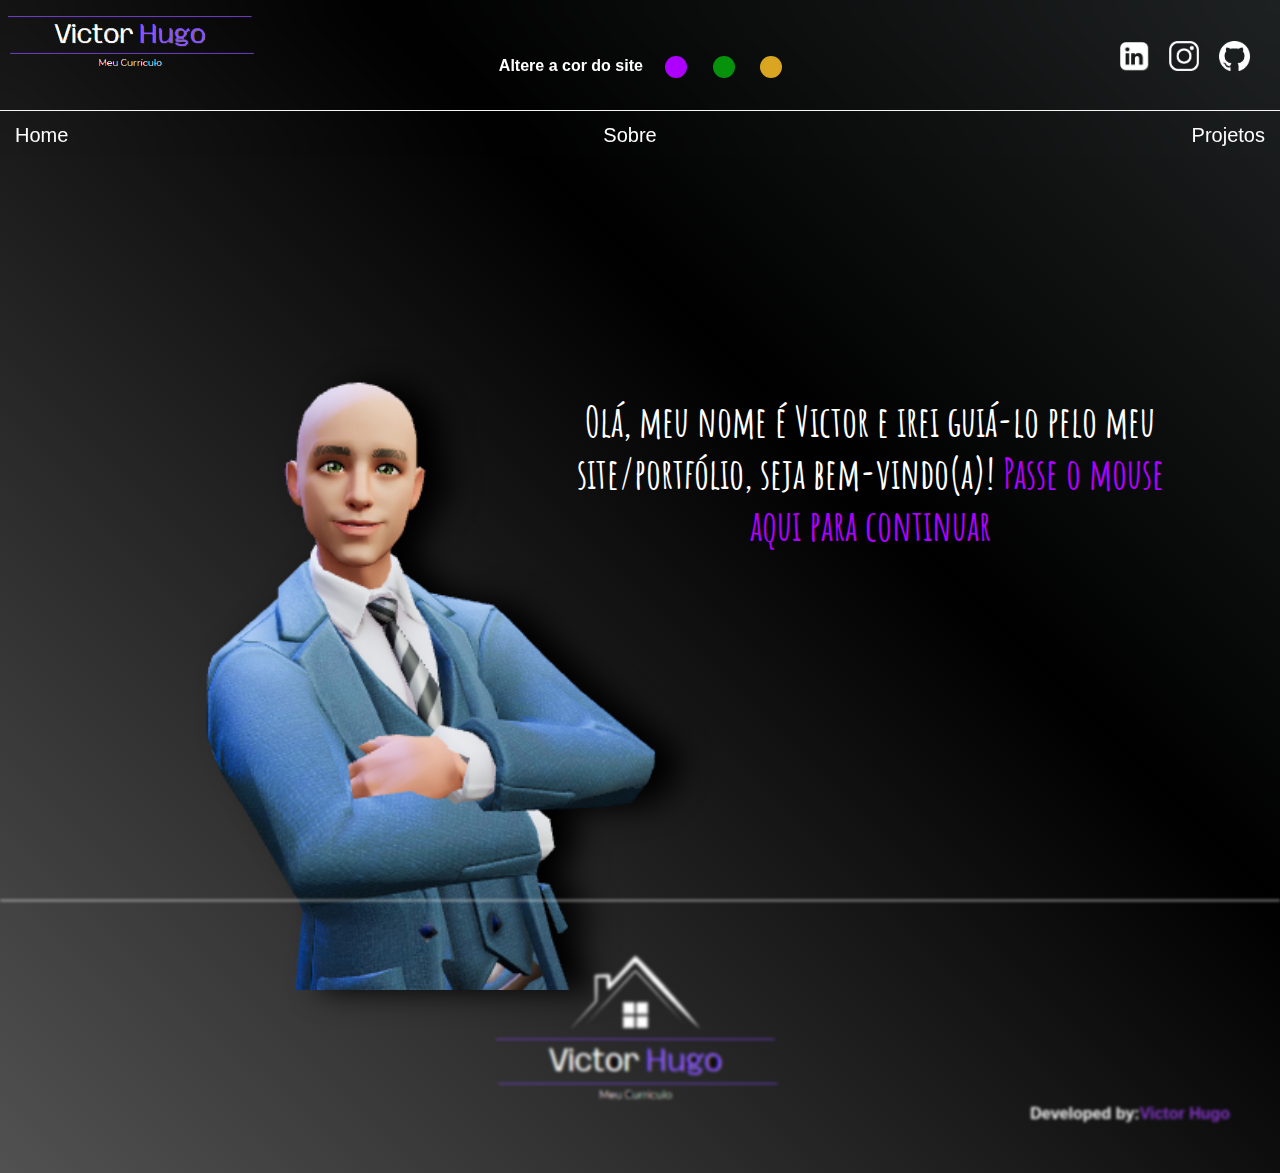
==== index.html @ 29d5e043 "first commit" ====
<!DOCTYPE html>
<html lang="pt-br">
<head>
    <meta charset="UTF-8">
    <meta http-equiv="X-UA-Compatible" content="IE=edge">
    <meta name="viewport" content="width=device-width, initial-scale=1.0">
    
    <link rel="stylesheet" href="./css/reset.css">
    <link rel="stylesheet" href="./css/rollbar.css">
    <link rel="stylesheet" href="./css/style.css">
    <link rel="icon" href="./pictures/logo-curriculo.png">   
    
    <link rel="preconnect" href="https://fonts.googleapis.com">
    <link rel="preconnect" href="https://fonts.gstatic.com" crossorigin>
    <link href="https://fonts.googleapis.com/css2?family=Amatic+SC&display=swap" rel="stylesheet">

    
    <title>Portfólio</title>
</head>
<body>    
    <header>        
        <div id="header-alignment">            
            <div class="item" id="logo">
                <a  href="./index.html" target="_blank"><img src="./pictures/logo-curriculo-vetor-02.png" alt="logo meu currículo Victor"></a>            
            </div> 
            <div class="change-color">
                <h4 id="txt-animation-color">Altere a cor do site</h4>
                <div class="input-decoration">
                    <label onclick="showMessage()" class="switch-btn">                        
                        <input type="checkbox" id="input-original">       
                        <div class="transition"></div>                        
                    </label>            
                    <label  onclick="showMessage()" class="switch-btn-green">                        
                        <input type="checkbox" id="input-green">       
                        <div class="transition"></div>                        
                    </label>            
                    <label  onclick="showMessage()" class="switch-btn-gold">                        
                        <input type="checkbox" id="input-red">       
                        <div class="transition"></div>                        
                    </label>            
                </div>
            </div>
        
            <div class="item" id="social">
                <div id="linkedin-logo"><a href="https://www.linkedin.com/in/victor-dvlpr/" target="_blank"> 
                    <img src="./pictures/linkedin-black-white.png" alt="linkedin logo"></a></div>       

                <div id="instagram-logo"><a href="https://www.instagram.com/" target="_blank"> 
                    <img src="./pictures/logo-instagram-white.png" alt="instagram logo"> </a></div>

                <div id="git-logo"><a href="https://github.com/VCTRdvlpr" target="_blank">
                    <img src="./pictures/github-logo-white.png" alt="github logo"></a></div>    
            </div>                             
        </div>        
        <nav>
            <ul>
                <div id="nav-bar">                     
                    <li id="home"><a href="index.html">Home</a></li>
                    <li id="about"><a href="./about.html">Sobre</a></li> 
                    <li id="projects"><a href="./projects.html">Projetos</a>
                        <ul class="expansivel">
                            <li id="links"><a href="./projects.html"> Links </a></li>
                            <li id="description"><a href="./description.html"> Descrição </a></li>
                    </li>        
                        </ul>                
                </div>               
            </ul>        
        </nav>
    </header>    
    <main>
        <div class="home-alignment">      
            <figure>
                <div class="avatar">
                    <img id="avatar-serious" src="./pictures/oficial-avatar-02.png" alt="3d-avatar"                    > 
                    <img id="avatar-smile" src="./pictures/oficial-avatar-03.png" alt="3d-avatar-smile">               
                </div>
            </figure>            
            <div onmouseover="trocarTela()" onmouseout="voltarTela()" class="txt-apresentation">
                <h1 id="title01">Olá, meu nome é Victor e irei guiá-lo pelo meu site/portfólio, seja bem-vindo(a)!
                    <span>Passe o mouse aqui para continuar</span> </h1>
                <h2 id="step01"><span>Passo 01:</span> Desça a página!</h2>                         
            </div>                    
        </div> 
    </main>              
    <footer>
        <div id="figure-center">            
            <figure><img src="./pictures/logo-curriculo-vetor.png" alt="logo meu currículo Victor"></figure>
        </div>
        <h1 id="footer-title">Developed by: <font color="#8536CB">Victor Hugo</font></h1>        
    </footer>

    <script type="text/javascript" src="./js/funciton-home-page.js"></script>
    <script type="text/javascript" src="./js/avatar-smile.js"></script>    
    <script type="text/javascript" src="./js/function-change-color.js"></script>
</body>
</html>
---- css/rollbar.css ----
* {
    scrollbar-width: thin;
    scrollbar-color: #e228d8 #070d12;
}

/* Works on Chrome, Edge, and Safari */
*::-webkit-scrollbar {
    width: 12px;
}

*::-webkit-scrollbar-track {
    background: #070d12;
}

*::-webkit-scrollbar-thumb {
    background-color: rgb(82, 17, 167);
    border-radius: 30px;
    border: 5px solid #070d12;
}
---- css/style.css ----
@keyframes bounce {
    0%, 20%, 60%, 100% {
        -webkit-transform: translateY(0);
        transform: translateY(0);
    }

    40% {
        -webkit-transform: translateY(-20px);
        transform: translateY(-20px);
    }

    80% {
        -webkit-transform: translateY(-10px);
        transform: translateY(-10px);
    }
}


@keyframes colorChange {
    0%, 20%, 60%, 100% {
        -webkit-transform: translatex(0);
        transform: translatex(0);
    }

    40% {
        -webkit-transform: translatex(-20px);
        transform: translatex(-20px);
    }

    80% {
        -webkit-transform: translateY(-10px);
        transform: translatex(-10px);
    } 
   
}

body{    
    background: linear-gradient(45deg, rgb(94, 94, 94) -10%, rgba(0,0,0,1) 63%, rgb(76, 84, 85) 155%); 
    background-repeat: no-repeat;
    background-size: cover;
    background-position: center;      
    color: #ffff;
    font-family: Arial, Helvetica, sans-serif;    
    max-width: 100%;
    width: 100%;    
}

nav ul a{
    color: #ffff;        
}

::selection{
    background-color: rgb(82, 17, 167);
    color: rgb(255, 255, 255);
}
/**
*--------------------HEADER (DIV DO CABECALHO)-----------------------**/
header{
    position: fixed;
    width: 100%;
    opacity: 0.5;     
    backdrop-filter: blur(20px);   
}

header:hover{
    opacity: 1;
    transition: 0.6s ease-in-out;    
}


#header-alignment{          
    margin: 0 auto;    
    display: flex;
    justify-content: space-between;     
    align-items: baseline;
    min-width: 436px;
    width: 100%;     
}

/**
*-------------CONTAINERS DE HEADER (DIV DO LOGO E DAS REDES SOCIAIS)----------**/
.item{   
    margin:0 auto;
    width: 100%;
    height: 100%;           
    padding-left: 5px;     
  
}

.change-color{
    display: flex;
    align-items: stretch;    
    width: 60%;
    justify-content: center;     
}

#txt-animation-color:hover{      
   animation: colorChange 1s;
   cursor:context-menu;
}

/** 
******** CHANGE COLOR BUTTON *********** */

.input-decoration{    
    display: flex;
    justify-content: space-between;
    width: 15%;
    text-align: center;
    align-items: center;
    margin: 0 0 0 3%;
    padding: 0 0 1em 0;    
} 

  .switch-btn{
    display: flex;
    justify-content: space-between;
    cursor: pointer;
    width: 20px;
    height: 20px;
    border: 1px solid #ae00ff;
    background-color: #ae00ff;
    border-radius: 90px;
    position: relative;
    overflow: hidden;
    box-shadow: 0px 0px 0px 1px #ae00ff;       
}
  
.switch-btn:hover{    
    width: 30px;    
    border: 1px solid #8905c7;
    box-shadow: 0px 0px 0px 1px #8905c7;    
}  
   
  .switch-btn .transition {
    width: 50px;
    height: 50px;
    background-color: #e7b5ff;
    top: -52px;
    left: -52px;
    position: absolute;
    transform: rotateZ(45deg);
    z-index: 100;
    transition: 0.5s ease;    

  }
  
  .switch-btn input[type=checkbox]:checked + div {
    left: -10px;
    top: -10px;
  }
  
  .switch-btn input[type=checkbox] {
    position: absolute;
    left: 50px;
    visibility: hidden;
  }
    
/*
****************** BTN GREEN **********************************
*/
.switch-btn-green{
    display: flex;
    justify-content: space-between;
    cursor: pointer;
    width: 20px;
    height: 20px;
    border: 1px solid #06930b;
    background-color: #06930b;
    border-radius: 90px;
    position: relative;
    overflow: hidden;
    box-shadow: 0px 0px 0px 1px #06930b;       
}
  
.switch-btn-green:hover{    
    width: 30px;    
    border: 1px solid #06930b;
    box-shadow: 0px 0px 0px 1px #06930b;    
}  
   
  .switch-btn-green .transition {
    width: 50px;
    height: 50px;
    background-color: #9aff9f75;
    top: -52px;
    left: -52px;
    position: absolute;
    transform: rotateZ(45deg);
    z-index: 100;
    transition: 0.5s ease;    

  }
  
  .switch-btn-green input[type=checkbox]:checked + div {
    left: -10px;
    top: -10px;
  }
  
  .switch-btn-green input[type=checkbox] {
    position: absolute;
    left: 50px;
    visibility: hidden;
  }

/*
******************* BTN GOLD **********************************
*/

.switch-btn-gold{
    display: flex;
    justify-content: space-between;
    cursor: pointer;
    width: 20px;
    height: 20px;
    border: 1px solid #daa520;
    background-color: #daa520;
    border-radius: 90px;
    position: relative;
    overflow: hidden;
    box-shadow: 0px 0px 0px 1px #daa520;       
}
  
.switch-btn-gold:hover{    
    width: 30px;    
    border: 1px solid #daa520;
    box-shadow: 0px 0px 0px 1px #daa520;    
}  
   
  .switch-btn-gold .transition {
    width: 50px;
    height: 50px;
    background-color: #fae2a6;
    top: -52px;
    left: -52px;
    position: absolute;
    transform: rotateZ(45deg);
    z-index: 100;
    transition: 0.5s ease;    

  }
  
  .switch-btn-gold input[type=checkbox]:checked + div {
    left: -10px;
    top: -10px;
  }
  
  .switch-btn-gold input[type=checkbox] {
    position: absolute;
    left: 50px;
    visibility: hidden;
  }


/**
*-------------HEADER----REDES SOCIAIS--------------------------------**/

#social{    
    width: 10%;
    display: flex;
    justify-content: flex-end;         
    margin-right: 30px;         
}

#social img{        
    height: 30px;               
}

#linkedin-logo:hover, #instagram-logo:hover, #git-logo:hover {    
    animation: bounce 1s;
}

#instagram-logo, #git-logo{
    margin-left: 20px;         
}

/**
*---------------------HEADER----LOGO-------------------------------**/
#logo{
    margin: 10px 0;
    height: 10vh;
    width: 20%;
    display: flex;    
    text-align: center;         
    
}

/**
*----------------------BARRA DE NAVEGACAO----------------------------**/

#nav-bar{
    
    background-repeat: no-repeat;
    background-size: cover;
    background-position: center; 
    border-top: 1px outset whitesmoke;    
    font-size: 20px;
    height: 5vh;
    display: flex;
    align-items: center;    
    justify-content: space-between; 
    padding: 20px 0px 15px 0px;            
    min-width: 450px;    
    width: 100%;       
}


#home, #about, #projects{
    padding: 0px 15px;
    margin: 0px 0vh;     
    background-image: linear-gradient(90deg, rgb(82, 17, 167), rgb(121, 110, 134));
    background-repeat: no-repeat;
    background-position: left bottom;
    background-size: 0 3px;
    transition: 0.50s ease;
    cursor: pointer;    
    position: relative;    
}

#home:hover, #projects:hover, #about:hover{
    background-size: 100% 2px;
}

#projects:hover .expansivel{
    display: grid;
    position: absolute;
    cursor:default;
}

.expansivel{
    display: none;    
    font-size: 15px;    
}

#links, #description{
    background-image: linear-gradient(90deg, rgb(82, 17, 167), rgb(121, 110, 134));
    background-repeat: no-repeat;
    background-position: left bottom;
    background-size: 0 3px;
    transition: 0.50s ease;
    cursor: pointer;
    padding: 25px 0 5px 0;      
    text-align: center; 
    height: 3em;
}

#links:hover, #description:hover{
    background-size: 100% 2px;  
}    

/**
*-----------------FOOTER---------------------------------**/
footer{
    background: none;
    padding-bottom: 50px;
    padding-top: 50px;     
    border-top: 1px outset whitesmoke;    
    display: grid;
    align-items:baseline;
    text-align: right;     
    min-width: 320px; 
    width: 100%;    
    filter: blur(1.5px);    
}

footer:hover{
    filter: blur(0px);
    transition: 0.4s;

} 

footer figure img{  
    width: 300px;
    height: 150px;                
}

#figure-center{  
    width: 100%;      
    display:flex;              
    justify-content: center;
}

#footer-title{
    width: 100%;
    display: flex;
    justify-content: flex-end;
    font-size: 16px;  
    padding: 0px 50px 0px 0px;        
}

/**
*-------------------ABOUT-----------------------**/
.about-me{    
    display: grid;      
    justify-content: center;
    margin: 0 70px 0 70px;   
    padding: 10% 0 0 0;     
}

.about-main{
    min-width: 400px;
    width: 100%;     
}

.about-main p{
    min-width: 200px;    
    margin: 50px 0px 50px 0px;
    font-size: 17px;
    text-align: justify;    
}

#more{
    display: none;    
    font-family: Arial, Helvetica, sans-serif;
}

#pontos{
    font-size: 40px;
}       

#strong-read-more{
    color: #ae00ff;
}

.hard-skills{         
    width: 50%;     
    float: left;        
    margin-top: 20px;           
}

.soft-skills{        
    width: 50%;     
    float: right;         
    margin-top: 20px;
}

.btn-style-list{
    width: 100%; 
    display: flex;  
    justify-content: center;      
    padding: 50px 0 20px 0;     
}


#about-left, #about-right, #btn-leia-mais{
    
    padding: 1em 1.8em;
    outline: none;
    border: 1px solid #303030;
    background: #212121;
    color: #7630d3;
    text-transform: uppercase;
    letter-spacing: 2px;
    font-size: 15px;
    overflow: hidden;
    transition: 0.4s;
    border-radius: 20px;
    cursor: pointer;
    font-weight: bold;
}
   
#about-left:hover, #about-right:hover, #btn-leia-mais:hover {
    box-shadow: 0 0 10px #ae00ff, 0 0 25px #001eff, 0 0 50px #ae00ff;
    transition-delay: 0.1s;
}
   
#about-left:active, #about-right:active, #btn-leia-mais:active {
    background: #ae00af;
    background: linear-gradient(to top right,  rgb(82, 17, 167), rgb(121, 110, 134));
    color: #bfbfbf;
    box-shadow: 0 0 8px #ae00ff, 0 0 8px #001eff, 0 0 8px #ae00ff;
    transition: 0s;
}   

.skills ul{    
    flex-direction:column;    
    text-align: center;
    margin: 0px 0px 50px 0px;
}    

.skills ul li{    
    padding: 20px 5px 2px 5px;
    font-family: Arial, Helvetica, sans-serif;
    font-size: 15px;
    border-bottom: 1px outset whitesmoke;    
    text-align: center;   
}

.skills ul li:hover{
    background-color: rgb(53, 53, 53);    
    transition: 0.5s ease;  
    text-align: inherit;  
    cursor: context-menu;
}

#hard-skills-list{
    display: none;    
    border-right: 1px solid whitesmoke;    
    justify-content: center;
    text-align:inherit;
}

#soft-skills-list{
    display: none;
    border-left: 1px solid whitesmoke;
    justify-content: center;
    text-align:inherit;
}

/**
*-------------------PROJECTS----------------------**/
.project-main{
    padding: 10% 0 0 0;
}

#project01, #project02, #project03 {        
    height: 40vh;
    margin: 5% 0 0 0;
    width: 90vh;    
    padding: 0 10%;
    align-items: center;
    text-align: center;
    border-left: 1px outset whitesmoke;   
    justify-content: center; 
}

#mini-portfolio a{    
    color: whitesmoke;       
    transition: 0.6s ease;
    cursor: pointer;
    padding: 5px;       
}

#mini-portfolio a:hover{
    background-color: rgb(218, 218, 218);
    color: rgb(0, 0, 0);    
    font-weight: bold;
    font-size: 20px;     
    filter: drop-shadow(0px 0px 100px rgb(255, 255, 255));    
}


#languages-mini-portfolio{       
    margin: 5% 0px 10% 0px;    
}

#languages-mini-portfolio *:hover{
height: 10%;
filter: brightness(150%);
}

/** 
*---------------- DESCRIPTION -------------------------------------**/
.img-alinhamento{
    padding: 10% 0 0 0;  
    
}
.img-alinhamento p {
    display: grid;     
    height: 50%; 
    padding: 0 20px 0 20px;
    text-align: justify;
 }
 
.img-left{
    display: inline-block;
    margin: 30px 0px 0px 20px;
    width: 45%;
    height: 40vh;
    opacity: 0.3; 
    transition: 0.65s ease-in-out;   
    position: relative;     
}

.img-left:hover{
    opacity: 1;
    transition: 0.65s ease-in-out;        
    width: 200vh;
    height: 85vh;
    margin: 80px 0px 50px 0px;    
}

    
.left-alinhamento{    
    width: 100%;
    display: flex;
    justify-content: space-between;    
    text-align: center;    
    padding: 50px 0 50px 0;  
 
}

.left-txt-alinhamento{   
    display: flex;  
    flex-direction: column;      
    justify-content: center;    
}

.left-txt-alinhamento{
    font-size: 1em;
}

.left-txt-alinhamento p:hover{
    font-size: 1.4em;       
    cursor:context-menu;    
}

/************ HOME PAGE ********************** */

.home-alignment{
    display: flex;
    justify-content: space-between;
    align-items: center;
    width: 100%;
    height: 100vh;   
}

.avatar{    
    width: 100%;  
    height: 100vh;      
    display: flex;    
    align-items: center;         
}

.avatar img{    
    height: 85vh;
    padding: 0 0 0vh 0;    
    margin: 40vh 0 5vh 0;
    position:fixed;    
    filter: drop-shadow(25px 0px 15px black);
    
}

#avatar-smile{
    display: none;
}

.txt-apresentation{
    font-family: 'Amatic SC', cursive;
    margin: 5vh 10vh 0 0;    
    font-size: 1.3em;
    width: 50%;
    height: 50%;
    display: flex;
    align-items: center;
    text-align:center;
    justify-content: center;   
    cursor: context-menu;          
}

.txt-apresentation:hover{    
    transform: rotate(360deg);
    transition: 0.9s ease-in-out;
    letter-spacing: 10px;       
}

#title01 span, #step01 span{
    color: #ae00ff;
}

#step01{
    display: none;
    transition: 1.0s ease-in-out;    
    font-size: 2em;
    padding: 3vh 0 3vh 3vh;
    border-left: 1px solid whitesmoke;
}

#step01:hover{
    padding: 3vh 0 3vh 10vh ;   
    filter: contrast(10px);
    transition: 1.5s;
    color: rgba(245, 245, 245, 0.671);
}
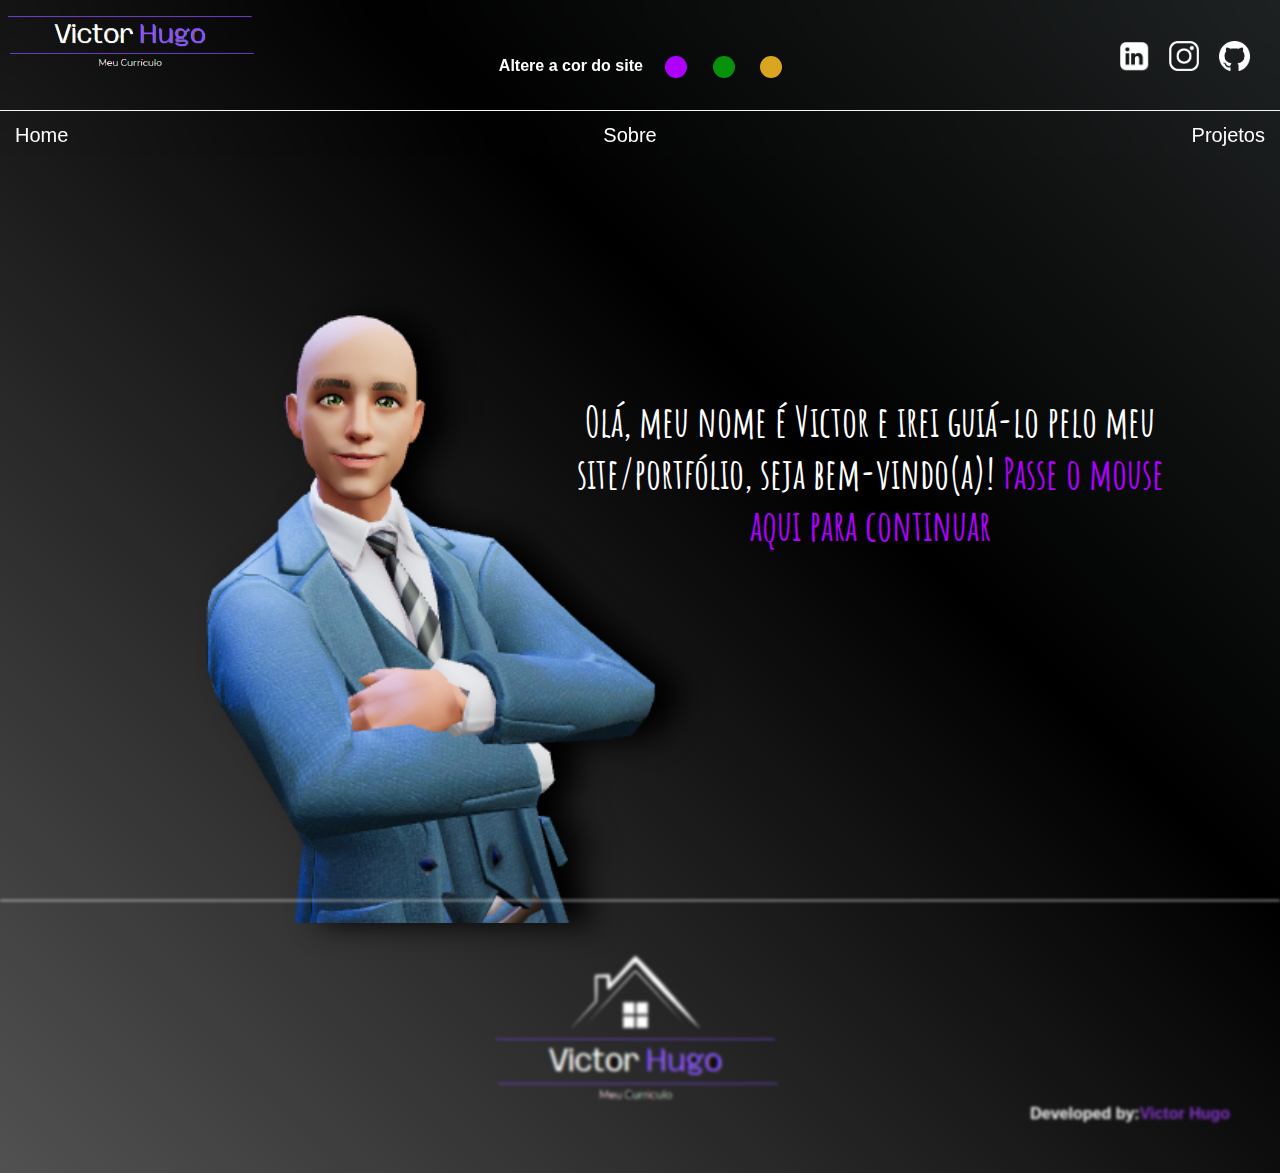
==== commit 422766d5: "refactoring 01" ====
--- a/index.html
+++ b/index.html
@@ -3,12 +3,10 @@
 <head>
     <meta charset="UTF-8">
     <meta http-equiv="X-UA-Compatible" content="IE=edge">
-    <meta name="viewport" content="width=device-width, initial-scale=1.0">
+    <meta name="viewport" content="width=device-width, initial-scale=1.0">    
     
-    <link rel="stylesheet" href="./css/reset.css">
-    <link rel="stylesheet" href="./css/rollbar.css">
     <link rel="stylesheet" href="./css/style.css">
-    <link rel="icon" href="./pictures/logo-curriculo.png">   
+    <link rel="icon" href="./pictures/logo-curriculo-vetor.png">   
     
     <link rel="preconnect" href="https://fonts.googleapis.com">
     <link rel="preconnect" href="https://fonts.gstatic.com" crossorigin>
@@ -19,7 +17,7 @@
 </head>
 <body>    
     <header>        
-        <div id="header-alignment">            
+        <div class="header-alignment">            
             <div class="item" id="logo">
                 <a  href="./index.html" target="_blank"><img src="./pictures/logo-curriculo-vetor-02.png" alt="logo meu currículo Victor"></a>            
             </div> 
@@ -70,16 +68,20 @@
     <main>
         <div class="home-alignment">      
             <figure>
-                <div class="avatar">
+                <div class="avatar-alignment">
                     <img id="avatar-serious" src="./pictures/oficial-avatar-02.png" alt="3d-avatar"                    > 
                     <img id="avatar-smile" src="./pictures/oficial-avatar-03.png" alt="3d-avatar-smile">               
                 </div>
             </figure>            
-            <div onmouseover="trocarTela()" onmouseout="voltarTela()" class="txt-apresentation">
+            <div class="txt-apresentation" onmouseover="trocarTela()" onmouseout="voltarTela()">
                 <h1 id="title01">Olá, meu nome é Victor e irei guiá-lo pelo meu site/portfólio, seja bem-vindo(a)!
-                    <span>Passe o mouse aqui para continuar</span> </h1>
-                <h2 id="step01"><span>Passo 01:</span> Desça a página!</h2>                         
-            </div>                    
+                    <span>Passe o mouse aqui para continuar</span>
+                </h1>
+                <h2 id="step01">
+                    <span>Passo 01:</span> Para saber mais sobre mim, minhas competências e
+                    habilidades, vá na aba "Sobre". 
+                </h2>                        
+            </div>                          
         </div> 
     </main>              
     <footer>
@@ -89,8 +91,7 @@
         <h1 id="footer-title">Developed by: <font color="#8536CB">Victor Hugo</font></h1>        
     </footer>
 
-    <script type="text/javascript" src="./js/funciton-home-page.js"></script>
-    <script type="text/javascript" src="./js/avatar-smile.js"></script>    
+    <script type="text/javascript" src="./js/funciton-home-page.js"></script>      
     <script type="text/javascript" src="./js/function-change-color.js"></script>
 </body>
 </html>--- a/css/style.css
+++ b/css/style.css
@@ -33,6 +33,37 @@
     } 
    
 }
+
+*{
+    margin: 0; 
+    padding: 0; 
+    box-sizing: border-box;
+    scrollbar-width: thin;
+    scrollbar-color: #e228d8 #070d12;
+  }
+
+  *::-webkit-scrollbar {
+    width: 12px;
+}
+
+*::-webkit-scrollbar-track {
+    background: #070d12;
+}
+
+*::-webkit-scrollbar-thumb {
+    background-color: rgb(82, 17, 167);
+    border-radius: 30px;
+    border: 5px solid #070d12;
+}
+
+ul{
+    list-style: none;
+}
+
+a{
+    text-decoration: none;
+    color: #000;
+    }
 
 body{    
     background: linear-gradient(45deg, rgb(94, 94, 94) -10%, rgba(0,0,0,1) 63%, rgb(76, 84, 85) 155%); 
@@ -40,9 +71,7 @@
     background-size: cover;
     background-position: center;      
     color: #ffff;
-    font-family: Arial, Helvetica, sans-serif;    
-    max-width: 100%;
-    width: 100%;    
+    font-family: Arial, Helvetica, sans-serif;               
 }
 
 nav ul a{
@@ -68,7 +97,7 @@
 }
 
 
-#header-alignment{          
+.header-alignment{          
     margin: 0 auto;    
     display: flex;
     justify-content: space-between;     
@@ -411,7 +440,7 @@
 
 #more{
     display: none;    
-    font-family: Arial, Helvetica, sans-serif;
+    font-family: Arial, Helvetica, sans-serif;    
 }
 
 #pontos{
@@ -513,7 +542,7 @@
     padding: 10% 0 0 0;
 }
 
-#project01, #project02, #project03 {        
+.projects-alignment{        
     height: 40vh;
     margin: 5% 0 0 0;
     width: 90vh;    
@@ -524,14 +553,16 @@
     justify-content: center; 
 }
 
-#mini-portfolio a{    
+.project-style a{
     color: whitesmoke;       
     transition: 0.6s ease;
     cursor: pointer;
-    padding: 5px;       
-}
-
-#mini-portfolio a:hover{
+    padding: 5px;      
+    border-radius: 5px;
+
+}
+
+.project-style a:hover{
     background-color: rgb(218, 218, 218);
     color: rgb(0, 0, 0);    
     font-weight: bold;
@@ -540,11 +571,11 @@
 }
 
 
-#languages-mini-portfolio{       
+.projects-langs{       
     margin: 5% 0px 10% 0px;    
 }
 
-#languages-mini-portfolio *:hover{
+.projects-langs *:hover{
 height: 10%;
 filter: brightness(150%);
 }
@@ -581,7 +612,7 @@
 }
 
     
-.left-alinhamento{    
+.left-alignment{    
     width: 100%;
     display: flex;
     justify-content: space-between;    
@@ -615,20 +646,16 @@
     height: 100vh;   
 }
 
-.avatar{    
-    width: 100%;  
-    height: 100vh;      
+.avatar-alignment{            
     display: flex;    
-    align-items: center;         
-}
-
-.avatar img{    
-    height: 85vh;
-    padding: 0 0 0vh 0;    
-    margin: 40vh 0 5vh 0;
+    align-items: center;           
+}
+
+.avatar-alignment img{    
+    height: 85vh;     
+    margin: 180px 0 0px 0;
     position:fixed;    
-    filter: drop-shadow(25px 0px 15px black);
-    
+    filter: drop-shadow(25px 0px 15px black);        
 }
 
 #avatar-smile{
@@ -636,22 +663,19 @@
 }
 
 .txt-apresentation{
+    display: flex;
+    align-items: center;
+    text-align:center;       
+    cursor: context-menu;  
     font-family: 'Amatic SC', cursive;
     margin: 5vh 10vh 0 0;    
     font-size: 1.3em;
     width: 50%;
-    height: 50%;
-    display: flex;
-    align-items: center;
-    text-align:center;
-    justify-content: center;   
-    cursor: context-menu;          
-}
-
-.txt-apresentation:hover{    
-    transform: rotate(360deg);
-    transition: 0.9s ease-in-out;
-    letter-spacing: 10px;       
+    height: 50%;               
+}
+
+.txt-apresentation:hover{     
+    letter-spacing: 10px;           
 }
 
 #title01 span, #step01 span{
